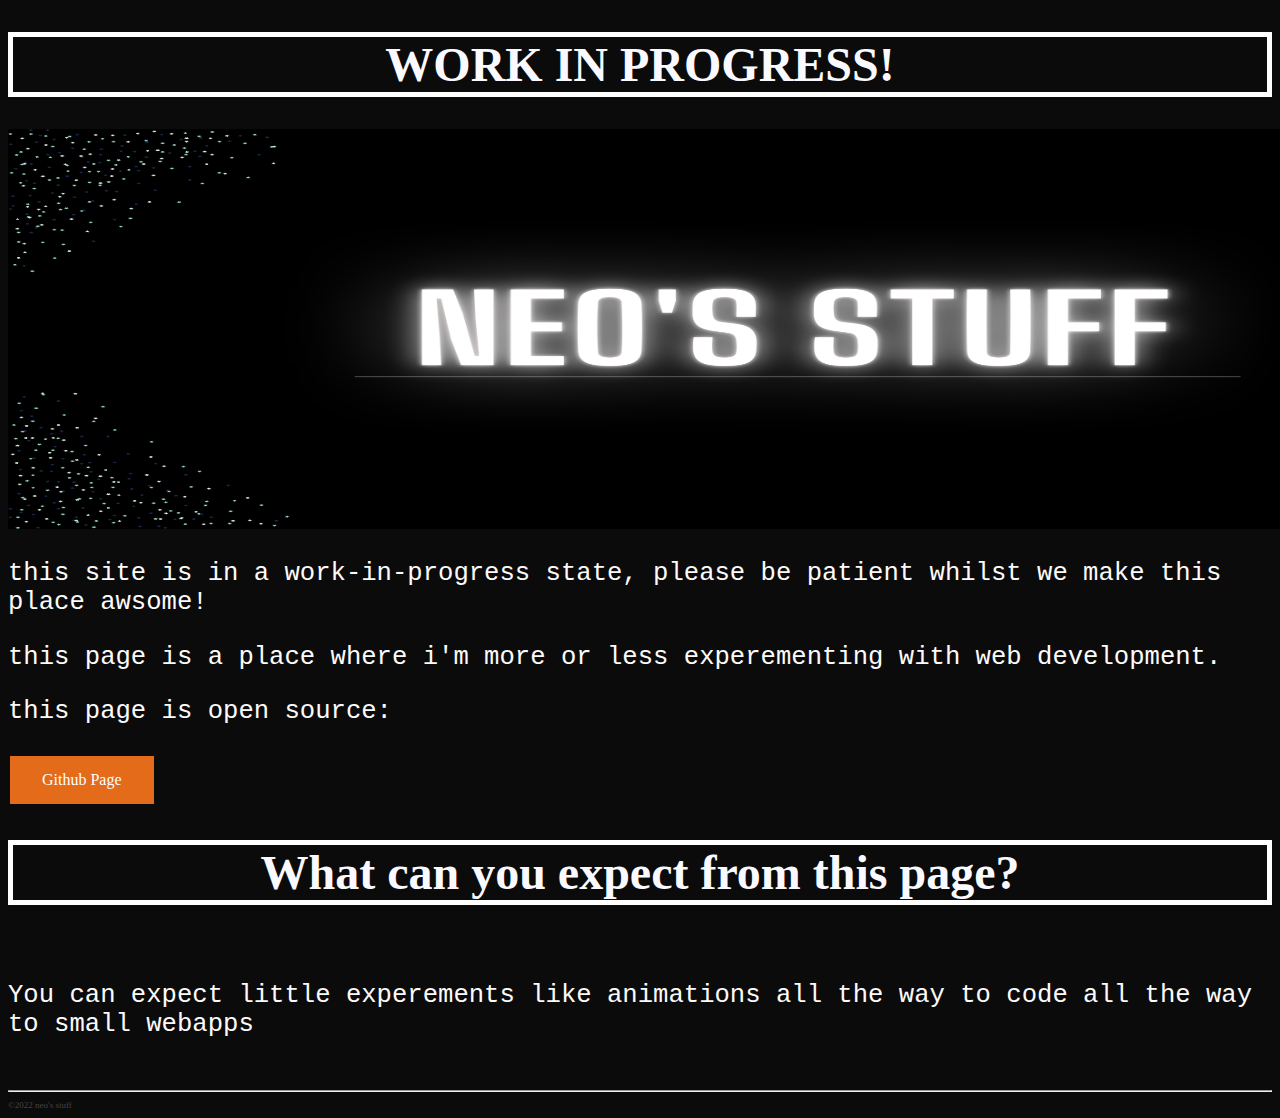
==== index.html @ 12ec3b91 "Update index.html" ====
<!DOCTYPE html>
<head>
    <style>
        .button {
          background-color: #e46b1a;
          border: none;
          color: white;
          padding: 15px 32px;
          text-align: center;
          text-decoration: none;
          display: inline-block;
          font-size: 16px;
          margin: 4px 2px;
          cursor: pointer;
        }
        </style>
        
    <link rel="stylesheet" href="stylesheet.css">
<title>Neo's stuff</title>
<h1>WORK IN PROGRESS!</h1>

</head>
<body>
    <img src="Banner.png" alt="" width="1570" height="400">
<p>
    this site is in a work-in-progress state, please be patient whilst we make this place awsome!
</p>
<p>this page is a place where i'm more or less experementing with web development.</p>
<p>this page is open source:</p>

<a href="https://github.com/certifiedidiot33/neosstuff" class="button">Github Page</a>
<br>
<h1>What can you expect from this page?</h1>
<br>
<p>You can expect little experements like animations all the way to code all the way to small webapps</p>
<br>
<hr>
<footer>
    ©2022 neo's stuff
</footer>
</body>
---- stylesheet.css ----
body {
    background-color: #0b0b0b;
  }
  h1 {
    position: relative;
    text-align: center;
    color: rgb(249, 249, 255);
    font-family: verdana;
  font-size: 300%;
  border: 5px solid rgb(255, 255, 255);
  }
  p {
    color: rgb(253, 250, 250);
    font-family: courier;
  font-size: 160%;
  }
 footer {
    color: rgb(68, 69, 70);
    font-family: Impact;
    font-size: xx-small;

 }
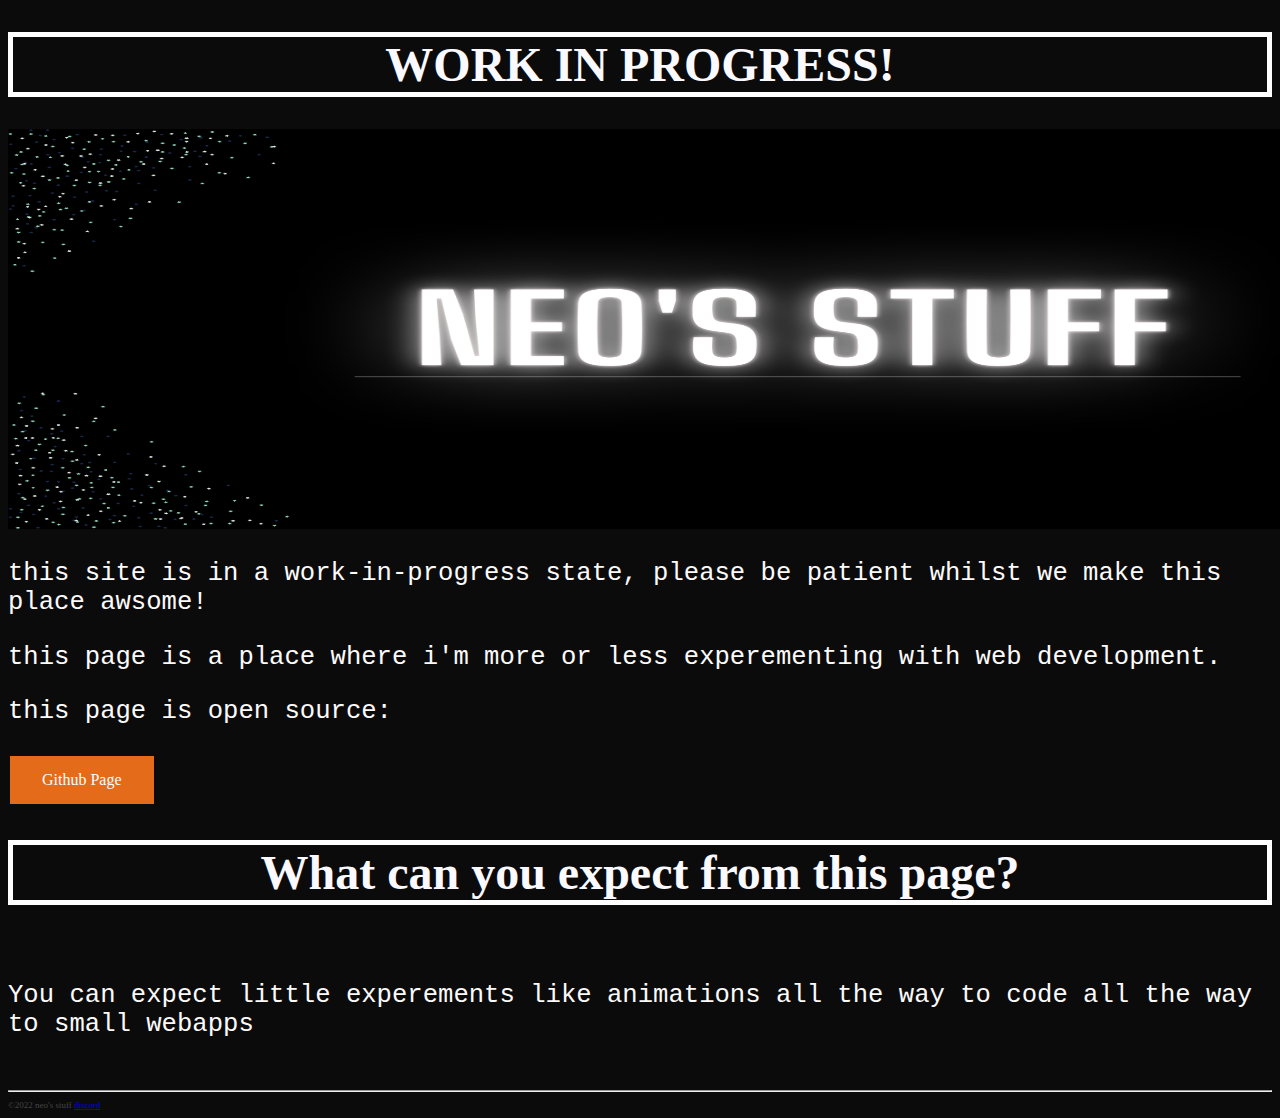
==== commit 8208ab9c: "added discord link" ====
--- a/index.html
+++ b/index.html
@@ -16,6 +16,7 @@
         </style>
         
     <link rel="stylesheet" href="stylesheet.css">
+    <link rel="icon" type="image/png" sizes="16x16" href="ns.png">
 <title>Neo's stuff</title>
 <h1>WORK IN PROGRESS!</h1>
 
@@ -36,6 +37,6 @@
 <br>
 <hr>
 <footer>
-    ©2022 neo's stuff
+    ©2022 neo's stuff  <a href="https://discord.gg/57wQHwHmGG" class="link">discord</a>
 </footer>
 </body>
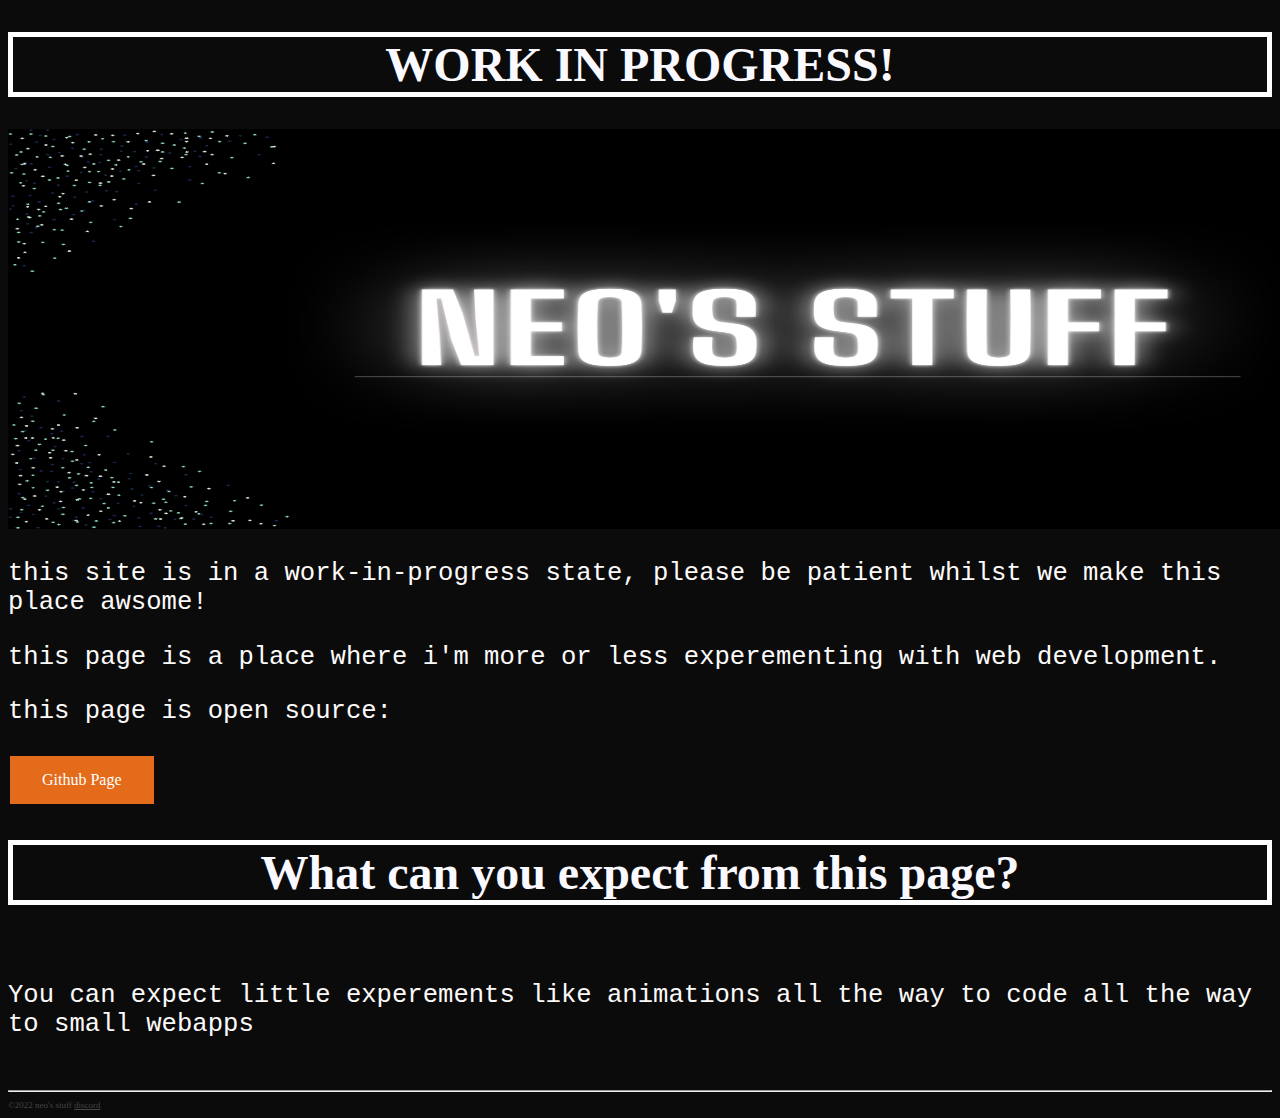
==== commit 2c30d805: "fixed discord" ====
--- a/index.html
+++ b/index.html
@@ -37,6 +37,6 @@
 <br>
 <hr>
 <footer>
-    ©2022 neo's stuff  <a href="https://discord.gg/57wQHwHmGG" class="link">discord</a>
+    ©2022 neo's stuff  <a href="https://discord.gg/57wQHwHmGG" style="color: rgb(68, 69, 70);" class="link">discord</a>
 </footer>
 </body>
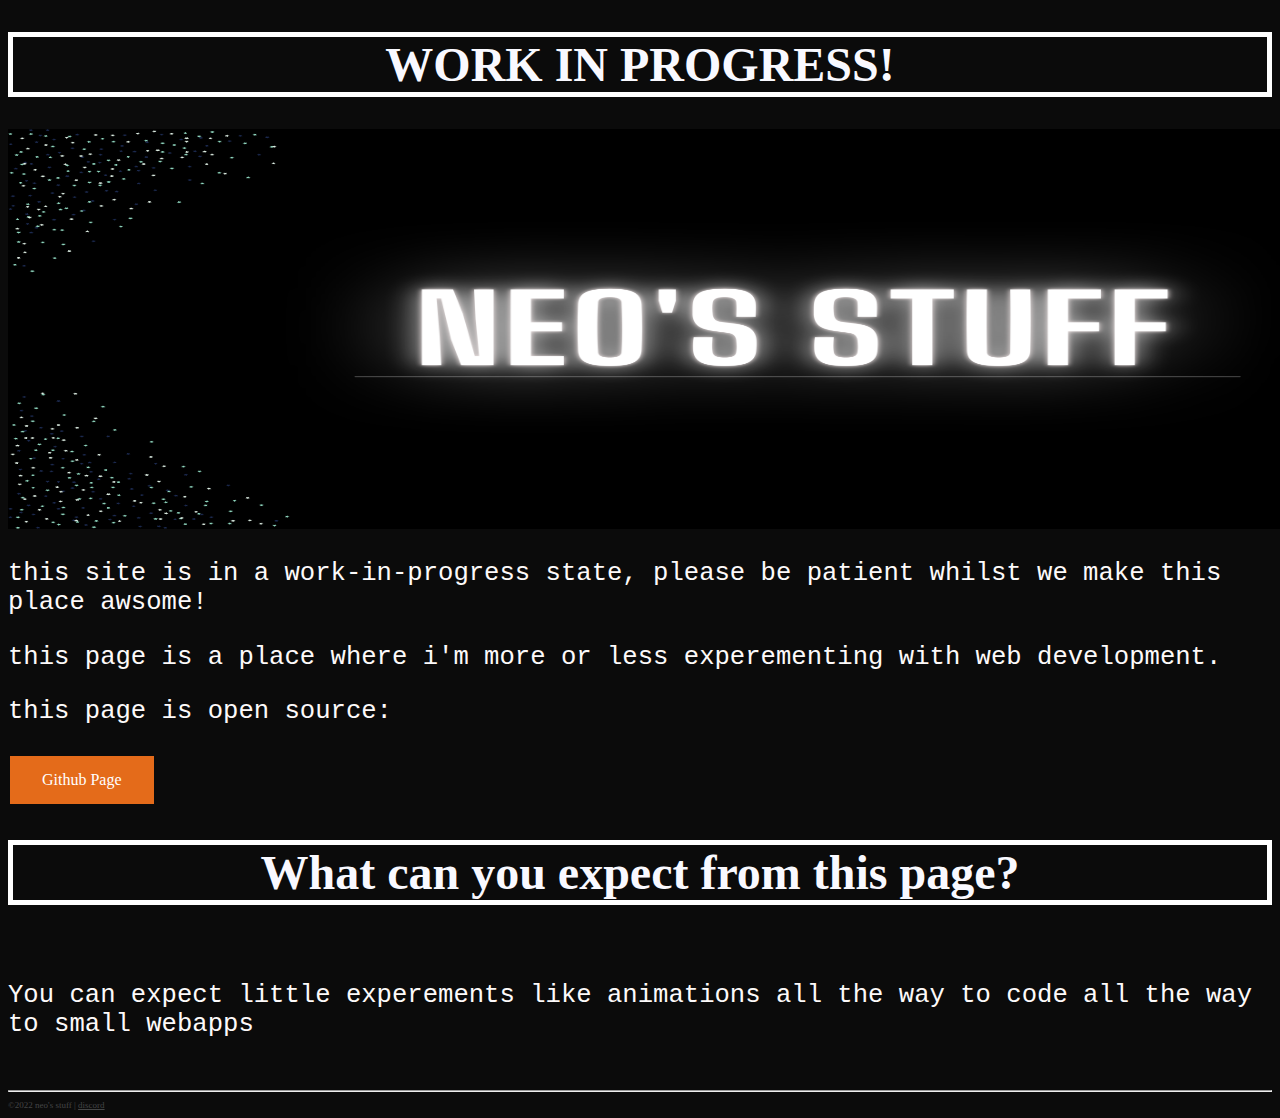
==== commit 1c59c4fb: "Update index.html" ====
--- a/index.html
+++ b/index.html
@@ -37,6 +37,6 @@
 <br>
 <hr>
 <footer>
-    ©2022 neo's stuff  <a href="https://discord.gg/57wQHwHmGG" style="color: rgb(68, 69, 70);" class="link">discord</a>
+    ©2022 neo's stuff    |   <a href="https://discord.gg/57wQHwHmGG" style="color: rgb(68, 69, 70);" class="link">discord</a>
 </footer>
 </body>
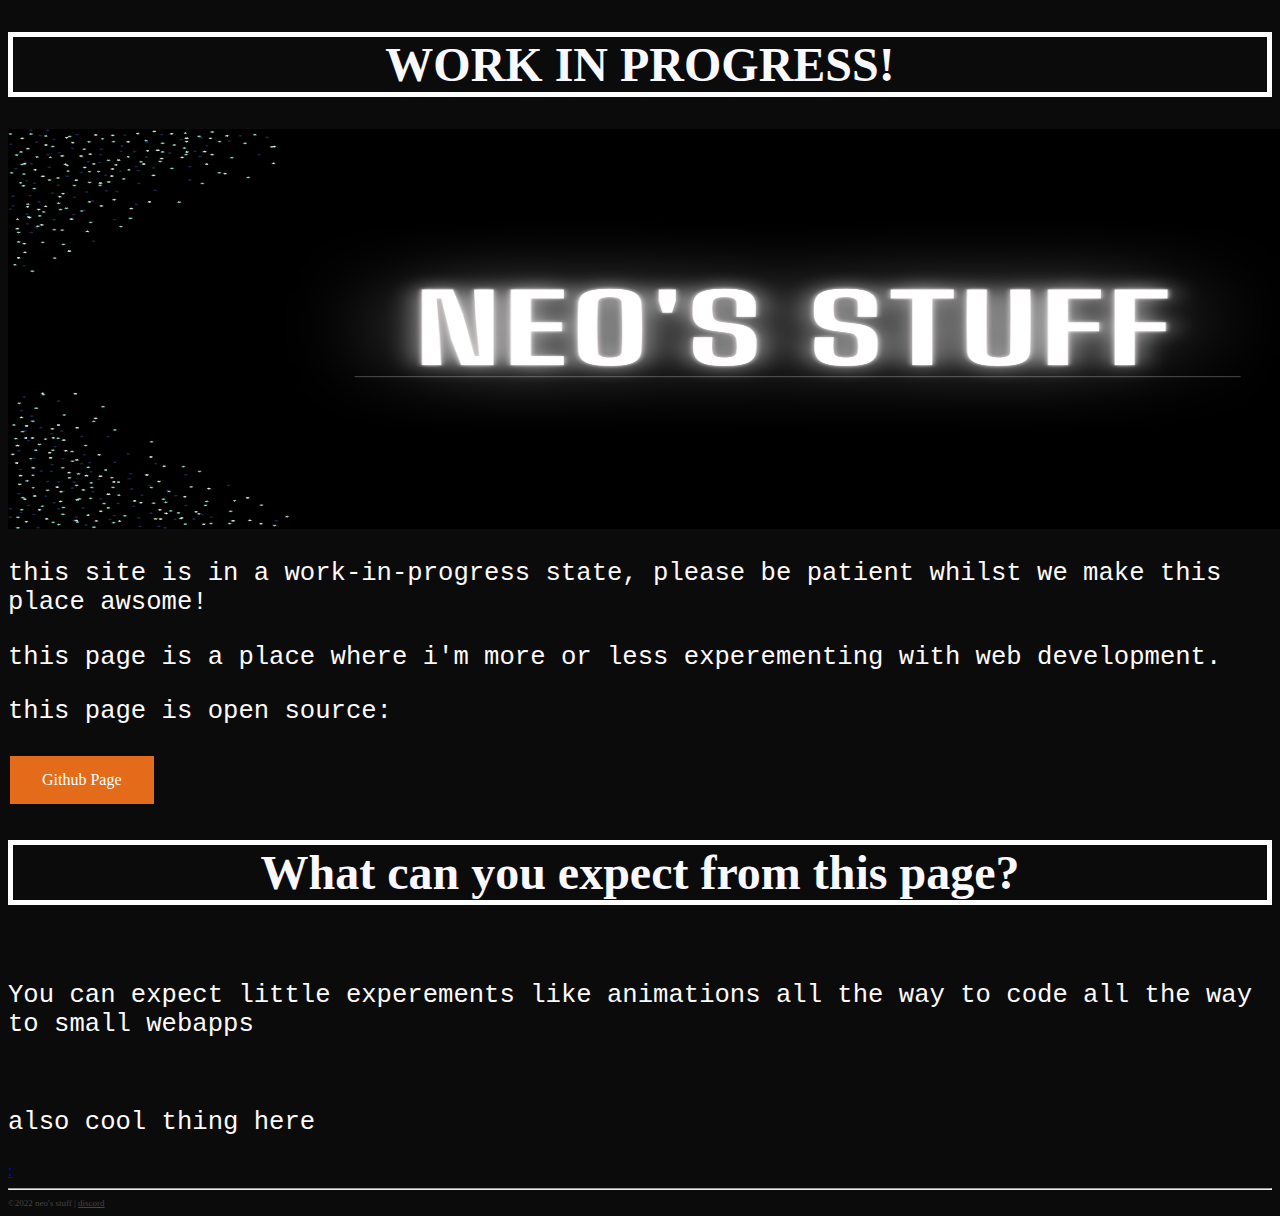
==== commit 7a1ac6a0: "Update index.html" ====
--- a/index.html
+++ b/index.html
@@ -35,6 +35,7 @@
 <br>
 <p>You can expect little experements like animations all the way to code all the way to small webapps</p>
 <br>
+<p>also cool thing here</p> <a href="https://neosstuff.xyz/stuff/page.html" class="link">:</a>
 <hr>
 <footer>
     ©2022 neo's stuff    |   <a href="https://discord.gg/57wQHwHmGG" style="color: rgb(68, 69, 70);" class="link">discord</a>
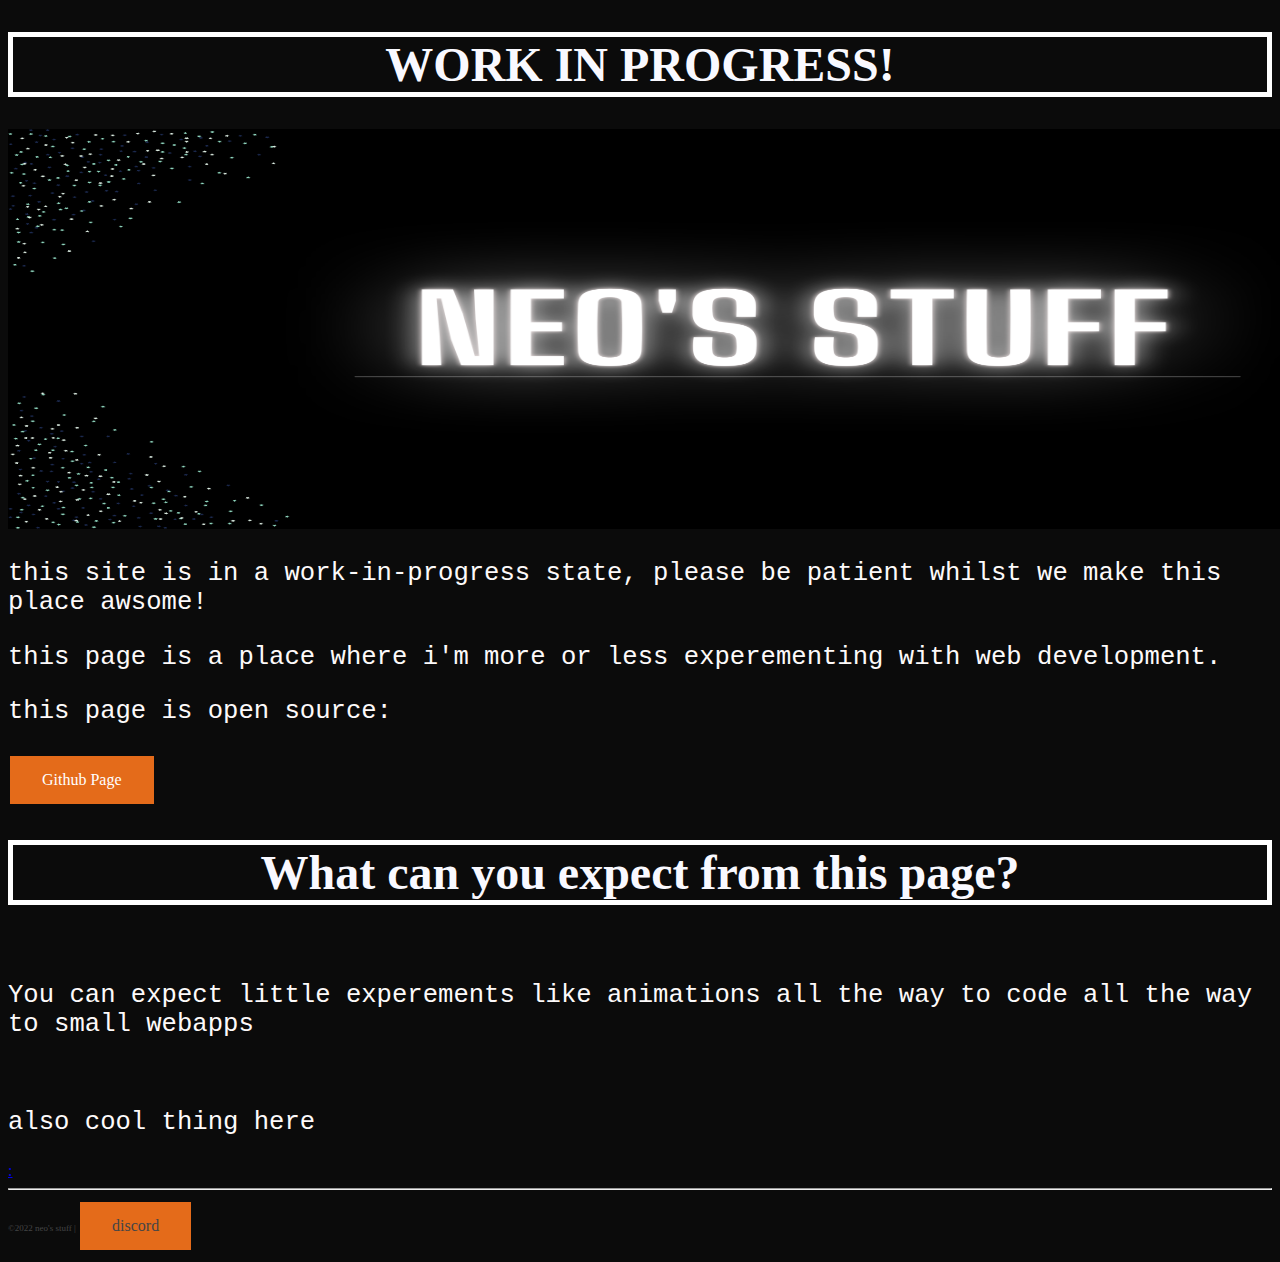
==== commit cd5d2203: "Update index.html" ====
--- a/index.html
+++ b/index.html
@@ -38,6 +38,6 @@
 <p>also cool thing here</p> <a href="https://neosstuff.xyz/stuff/page.html" class="link">:</a>
 <hr>
 <footer>
-    ©2022 neo's stuff    |   <a href="https://discord.gg/57wQHwHmGG" style="color: rgb(68, 69, 70);" class="link">discord</a>
+    ©2022 neo's stuff    |   <a href="https://discord.gg/57wQHwHmGG" style="color: rgb(68, 69, 70);" class="button">discord</a>
 </footer>
 </body>
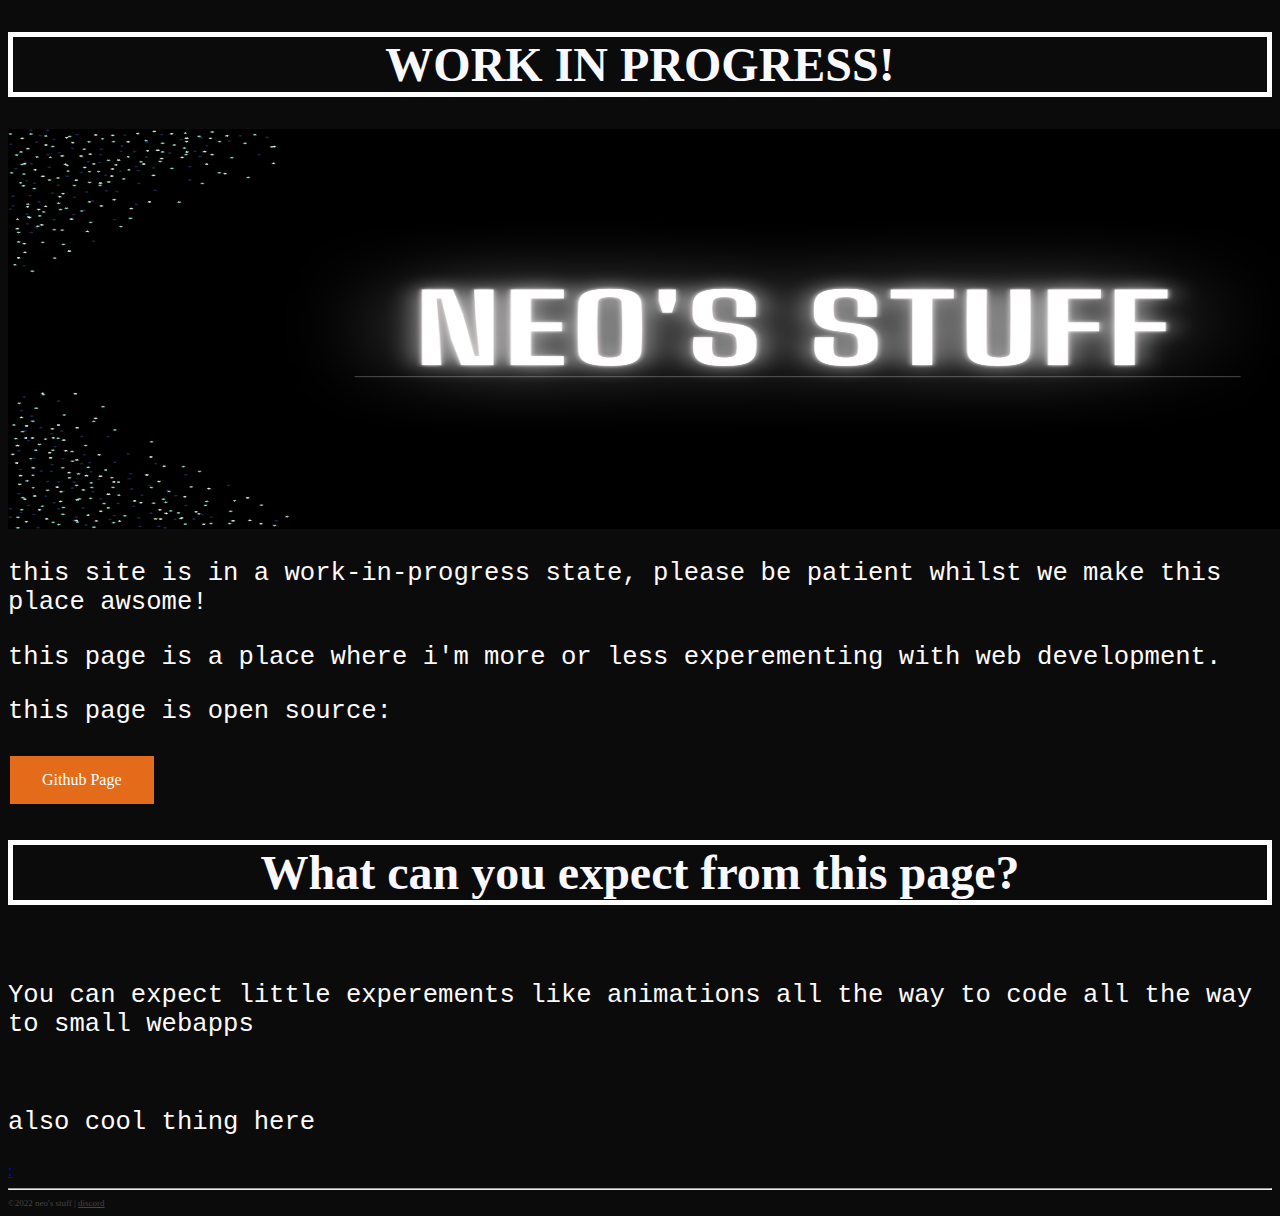
==== commit 3228b315: "Update index.html" ====
--- a/index.html
+++ b/index.html
@@ -38,6 +38,6 @@
 <p>also cool thing here</p> <a href="https://neosstuff.xyz/stuff/page.html" class="link">:</a>
 <hr>
 <footer>
-    ©2022 neo's stuff    |   <a href="https://discord.gg/57wQHwHmGG" style="color: rgb(68, 69, 70);" class="button">discord</a>
+    ©2022 neo's stuff    |   <a href="https://discord.gg/57wQHwHmGG" style="color: rgb(68, 69, 70);" class="link">discord</a>
 </footer>
 </body>
